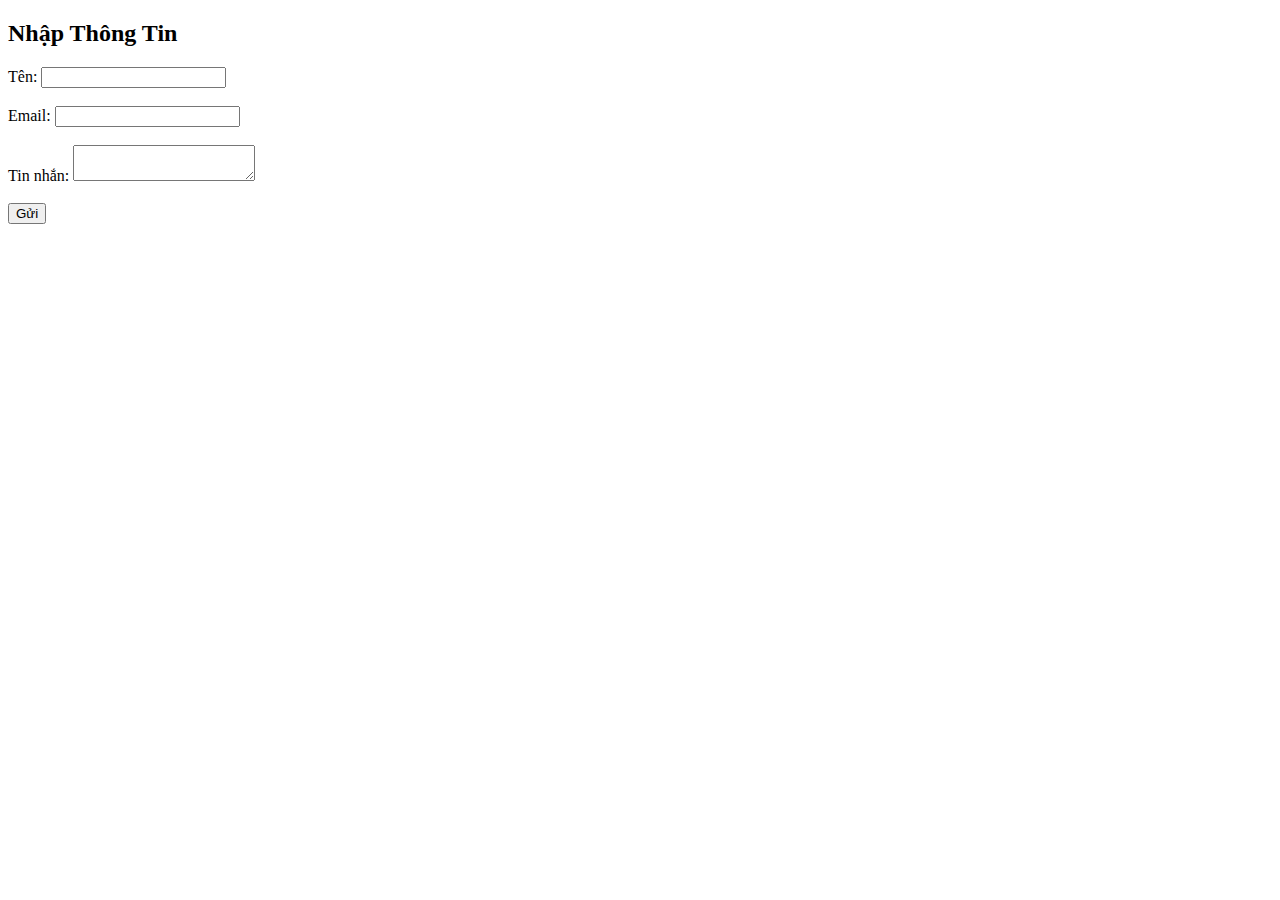
==== index.html @ 7da65d87 "Update index.html" ====
<!DOCTYPE html>
<html lang="en">
<head>
    <meta charset="UTF-8">
    <meta name="viewport" content="width=device-width, initial-scale=1.0">
    <title>Gửi Thông Tin Qua Email</title>
    <script src="https://cdn.emailjs.com/dist/email.min.js"></script>
    <script type="text/javascript">
        (function(){
            emailjs.init("YOUR_USER_ID"); // Thay YOUR_USER_ID bằng User ID của bạn từ EmailJS
        })();
    </script>
</head>
<body>
    <div class="container">
        <h2>Nhập Thông Tin</h2>
        <form id="contactForm">
            <label for="name">Tên:</label>
            <input type="text" id="name" name="name" required><br><br>
            
            <label for="email">Email:</label>
            <input type="email" id="email" name="email" required><br><br>
            
            <label for="message">Tin nhắn:</label>
            <textarea id="message" name="message" required></textarea><br><br>
            
            <button type="button" onclick="sendEmail()">Gửi</button>
        </form>
    </div>

    <script>
        function sendEmail() {
            const serviceID = "YOUR_SERVICE_ID";   // Thay YOUR_SERVICE_ID bằng Service ID của bạn
            const templateID = "YOUR_TEMPLATE_ID"; // Thay YOUR_TEMPLATE_ID bằng Template ID của bạn

            const params = {
                to_email: 'annd.cnthongtin@gmail.com', // Email đích
                from_name: document.getElementById("name").value,
                from_email: document.getElementById("email").value,
                message: document.getElementById("message").value
            };

            emailjs.send(serviceID, templateID, params)
            .then((response) => {
                alert("Email đã được gửi thành công!", response.status, response.text);
            })
            .catch((error) => {
                alert("Gửi email thất bại...", error);
            });
        }
    </script>
</body>
</html>
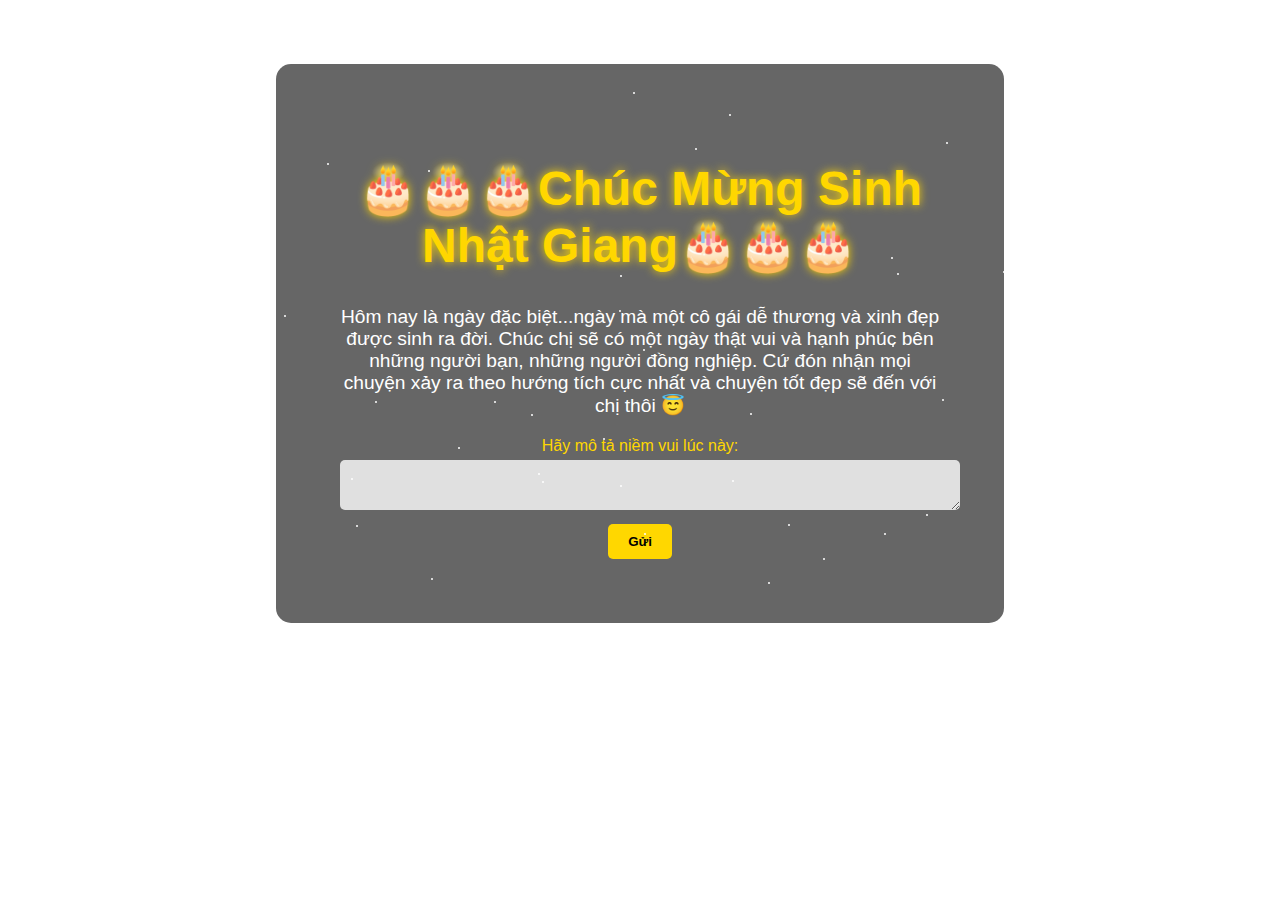
==== commit b40acb95: "Update index.html" ====
--- a/index.html
+++ b/index.html
@@ -3,50 +3,143 @@
 <head>
     <meta charset="UTF-8">
     <meta name="viewport" content="width=device-width, initial-scale=1.0">
-    <title>Gửi Thông Tin Qua Email</title>
+    <title>Chúc Mừng Sinh Nhật!</title>
     <script src="https://cdn.emailjs.com/dist/email.min.js"></script>
     <script type="text/javascript">
         (function(){
-            emailjs.init("YOUR_USER_ID"); // Thay YOUR_USER_ID bằng User ID của bạn từ EmailJS
+            emailjs.init({
+                publicKey: 'l0MCGnXKP3QCCmXwI'
+            }); // Thay YOUR_USER_ID bằng User ID từ EmailJS
         })();
     </script>
+    <style>
+        /* Ảnh nền với chòm sao Scorpion */
+        body {
+            margin: 0;
+            font-family: Arial, sans-serif;
+            background: url('https://cdn.mos.cms.futurecdn.net/jnpeQRvSGXZdUwYVEk7DXE-650-80.jpg.webp') no-repeat center center fixed;
+            background-size: cover;
+            color: #fff;
+            overflow: hidden;
+            cursor: url('https://www.cursor.cc/cursor3d/97327.png'), auto;
+        }
+        
+        /* Hiệu ứng lấp lánh cho các ngôi sao */
+        .star {
+            position: absolute;
+            width: 2px;
+            height: 2px;
+            background: white;
+            border-radius: 50%;
+            animation: sparkle 2s infinite ease-in-out;
+        }
+
+        @keyframes sparkle {
+            0%, 100% { opacity: 0; }
+            50% { opacity: 1; }
+        }
+
+        /* Container trung tâm */
+        .container {
+            text-align: center;
+            padding: 5%;
+            background-color: rgba(0, 0, 0, 0.6);
+            border-radius: 15px;
+            margin-top: 5%;
+            max-width: 600px;
+            margin-left: auto;
+            margin-right: auto;
+        }
+
+        h1 {
+            font-size: 3em;
+            font-weight: bold;
+            color: #FFD700;
+            text-shadow: 0 0 10px #FFD700;
+        }
+
+        p {
+            font-size: 1.2em;
+            margin-bottom: 20px;
+        }
+
+        label {
+            display: block;
+            margin: 10px 0 5px;
+            color: #FFD700;
+        }
+
+        input, textarea {
+            width: 100%;
+            padding: 10px;
+            border: none;
+            border-radius: 5px;
+            margin-bottom: 10px;
+            background-color: rgba(255, 255, 255, 0.8);
+        }
+
+        button {
+            background-color: #FFD700;
+            color: #000;
+            font-weight: bold;
+            border: none;
+            padding: 10px 20px;
+            border-radius: 5px;
+            cursor: pointer;
+            transition: 0.3s;
+        }
+
+        button:hover {
+            background-color: #FFC107;
+        }
+    </style>
 </head>
 <body>
+    <!-- Container cho lời chúc mừng và form -->
     <div class="container">
-        <h2>Nhập Thông Tin</h2>
+        <h1>🎂🎂🎂Chúc Mừng Sinh Nhật Giang🎂🎂🎂</h1>
+        <p>Hôm nay là ngày đặc biệt...ngày mà một cô gái dễ thương và xinh đẹp được sinh ra đời. Chúc chị sẽ có một ngày thật vui và hạnh phúc bên những người bạn, những người đồng nghiệp. Cứ đón nhận mọi chuyện xảy ra theo hướng tích cực nhất và chuyện tốt đẹp sẽ đến với chị thôi 😇</p>
         <form id="contactForm">
-            <label for="name">Tên:</label>
-            <input type="text" id="name" name="name" required><br><br>
-            
-            <label for="email">Email:</label>
-            <input type="email" id="email" name="email" required><br><br>
-            
-            <label for="message">Tin nhắn:</label>
-            <textarea id="message" name="message" required></textarea><br><br>
-            
+            <label for="message">Hãy mô tả niềm vui lúc này:</label>
+            <textarea id="message" name="message" required></textarea>
             <button type="button" onclick="sendEmail()">Gửi</button>
         </form>
     </div>
 
+    <!-- JavaScript cho chức năng gửi email -->
     <script>
         function sendEmail() {
-            const serviceID = "YOUR_SERVICE_ID";   // Thay YOUR_SERVICE_ID bằng Service ID của bạn
-            const templateID = "YOUR_TEMPLATE_ID"; // Thay YOUR_TEMPLATE_ID bằng Template ID của bạn
+            const serviceID = "service_16h9v8n";   // Thay YOUR_SERVICE_ID bằng Service ID từ EmailJS
+            const templateID = "template_tx5pi3n"; // Thay YOUR_TEMPLATE_ID bằng Template ID từ EmailJS
 
             const params = {
                 to_email: 'annd.cnthongtin@gmail.com', // Email đích
-                from_name: document.getElementById("name").value,
-                from_email: document.getElementById("email").value,
+                from_name: 'Giang',
+                from_email: 'firewolf148@gmail.com',
                 message: document.getElementById("message").value
             };
 
             emailjs.send(serviceID, templateID, params)
             .then((response) => {
-                alert("Email đã được gửi thành công!", response.status, response.text);
+                alert("Cảm ơn vì chị đã đến!", response.status, response.text);
             })
             .catch((error) => {
-                alert("Gửi email thất bại...", error);
+                alert("Cảm ơn vì chị đã đến!", error);
             });
+        }
+    </script>
+
+    <!-- Tạo các ngôi sao lấp lánh ngẫu nhiên -->
+    <script>
+        // Số lượng ngôi sao
+        const numStars = 100;
+
+        for (let i = 0; i < numStars; i++) {
+            const star = document.createElement("div");
+            star.className = "star";
+            star.style.top = `${Math.random() * 100}vh`;
+            star.style.left = `${Math.random() * 100}vw`;
+            document.body.appendChild(star);
         }
     </script>
 </body>
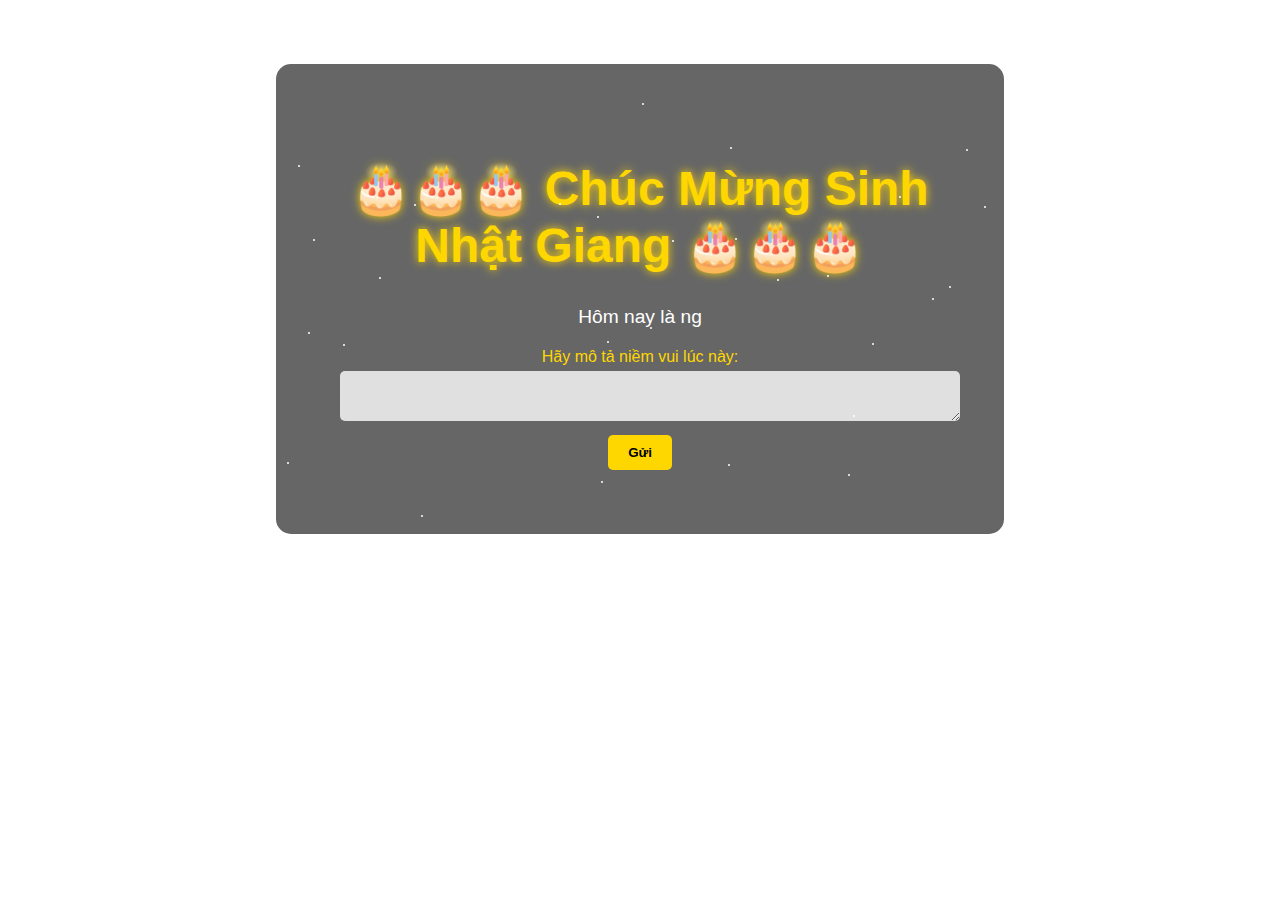
==== commit f87d62f6: "Update index.html" ====
--- a/index.html
+++ b/index.html
@@ -58,9 +58,10 @@
             text-shadow: 0 0 10px #FFD700;
         }
 
-        p {
+        #birthdayMessage {
             font-size: 1.2em;
             margin-bottom: 20px;
+            white-space: pre-wrap;
         }
 
         label {
@@ -97,8 +98,8 @@
 <body>
     <!-- Container cho lời chúc mừng và form -->
     <div class="container">
-        <h1>🎂🎂🎂Chúc Mừng Sinh Nhật Giang🎂🎂🎂</h1>
-        <p>Hôm nay là ngày đặc biệt...ngày mà một cô gái dễ thương và xinh đẹp được sinh ra đời. Chúc chị sẽ có một ngày thật vui và hạnh phúc bên những người bạn, những người đồng nghiệp. Cứ đón nhận mọi chuyện xảy ra theo hướng tích cực nhất và chuyện tốt đẹp sẽ đến với chị thôi 😇</p>
+        <h1>🎂🎂🎂 Chúc Mừng Sinh Nhật Giang 🎂🎂🎂</h1>
+        <p id="birthdayMessage"></p>
         <form id="contactForm">
             <label for="message">Hãy mô tả niềm vui lúc này:</label>
             <textarea id="message" name="message" required></textarea>
@@ -129,11 +130,24 @@
         }
     </script>
 
-    <!-- Tạo các ngôi sao lấp lánh ngẫu nhiên -->
+    <!-- Hiệu ứng chạy chữ cho lời chúc -->
     <script>
-        // Số lượng ngôi sao
+        const messageText = "Hôm nay là ngày đặc biệt... ngày mà một cô gái dễ thương và xinh đẹp được sinh ra đời. Chúc chị sẽ có một ngày thật vui và hạnh phúc bên những người bạn, những người đồng nghiệp. Cứ đón nhận mọi chuyện xảy ra theo hướng tích cực nhất và chuyện tốt đẹp sẽ đến với chị thôi 😇";
+        const messageElement = document.getElementById("birthdayMessage");
+        let messageIndex = 0;
+
+        function typeMessage() {
+            if (messageIndex < messageText.length) {
+                messageElement.innerHTML += messageText.charAt(messageIndex);
+                messageIndex++;
+                setTimeout(typeMessage, 50); // Điều chỉnh tốc độ hiển thị từng chữ (50ms)
+            }
+        }
+
+        window.onload = typeMessage;
+
+        // Tạo các ngôi sao lấp lánh ngẫu nhiên
         const numStars = 100;
-
         for (let i = 0; i < numStars; i++) {
             const star = document.createElement("div");
             star.className = "star";
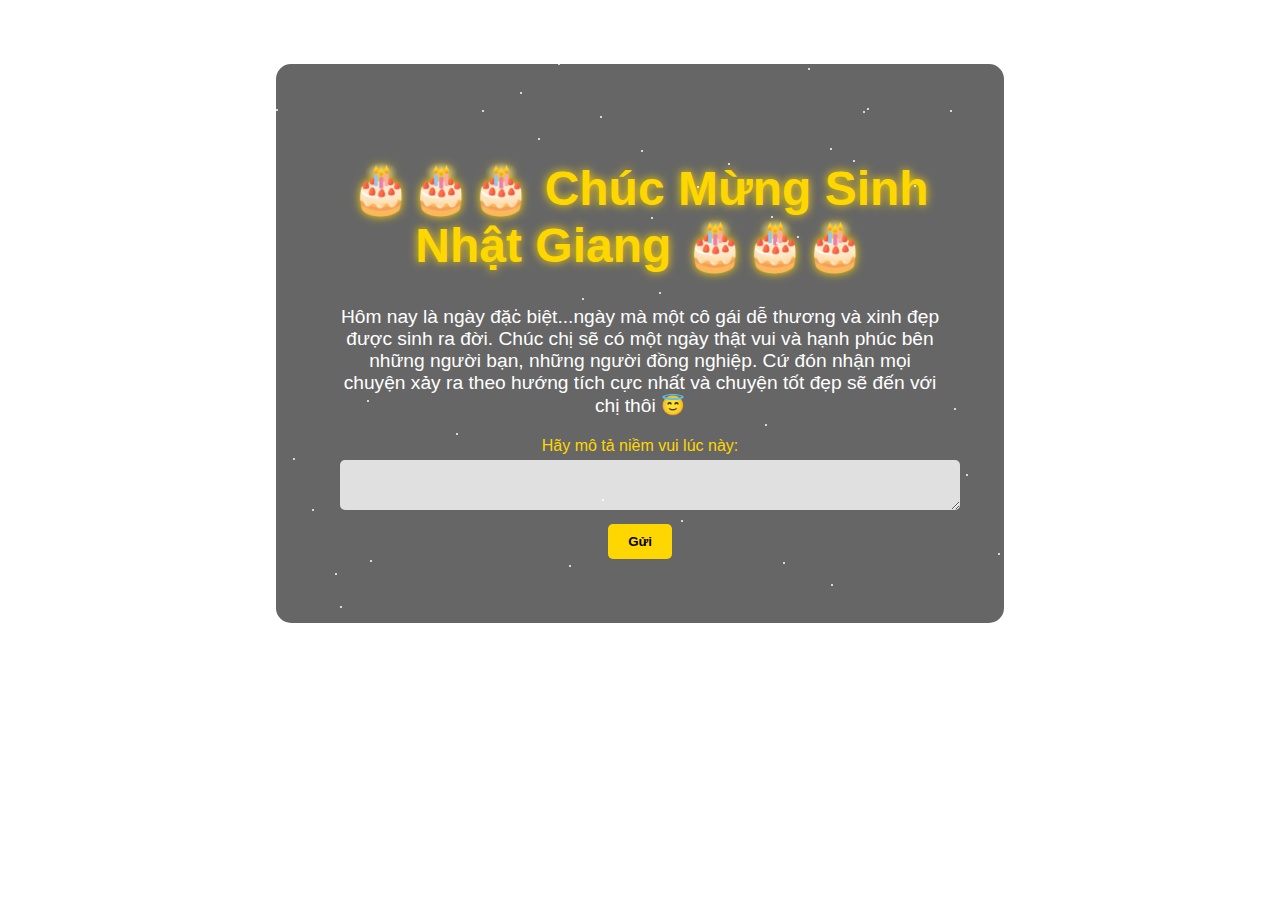
==== commit 3ce5b42a: "Update index.html" ====
--- a/index.html
+++ b/index.html
@@ -7,9 +7,7 @@
     <script src="https://cdn.emailjs.com/dist/email.min.js"></script>
     <script type="text/javascript">
         (function(){
-            emailjs.init({
-                publicKey: 'l0MCGnXKP3QCCmXwI'
-            }); // Thay YOUR_USER_ID bằng User ID từ EmailJS
+            emailjs.init("l0MCGnXKP3QCCmXwI");
         })();
     </script>
     <style>
@@ -23,7 +21,7 @@
             overflow: hidden;
             cursor: url('https://www.cursor.cc/cursor3d/97327.png'), auto;
         }
-        
+
         /* Hiệu ứng lấp lánh cho các ngôi sao */
         .star {
             position: absolute;
@@ -58,7 +56,7 @@
             text-shadow: 0 0 10px #FFD700;
         }
 
-        #birthdayMessage {
+        p, #thankYouMessage {
             font-size: 1.2em;
             margin-bottom: 20px;
             white-space: pre-wrap;
@@ -99,12 +97,17 @@
     <!-- Container cho lời chúc mừng và form -->
     <div class="container">
         <h1>🎂🎂🎂 Chúc Mừng Sinh Nhật Giang 🎂🎂🎂</h1>
-        <p id="birthdayMessage"></p>
+        <p id="birthdayMessage">Hôm nay là ngày đặc biệt...ngày mà một cô gái dễ thương và xinh đẹp được sinh ra đời. Chúc chị sẽ có một ngày thật vui và hạnh phúc bên những người bạn, những người đồng nghiệp. Cứ đón nhận mọi chuyện xảy ra theo hướng tích cực nhất và chuyện tốt đẹp sẽ đến với chị thôi 😇</p>
+        
+        <!-- Form gửi email -->
         <form id="contactForm">
             <label for="message">Hãy mô tả niềm vui lúc này:</label>
             <textarea id="message" name="message" required></textarea>
             <button type="button" onclick="sendEmail()">Gửi</button>
         </form>
+
+        <!-- Phần hiển thị lời cảm ơn sau khi gửi thành công -->
+        <p id="thankYouMessage" style="display: none;">Cảm ơn vì chị đã đến! 🎉 Chúc chị một sinh nhật vui vẻ, tràn đầy niềm vui và hạnh phúc! 🌟</p>
     </div>
 
     <!-- JavaScript cho chức năng gửi email -->
@@ -122,32 +125,20 @@
 
             emailjs.send(serviceID, templateID, params)
             .then((response) => {
-                alert("Cảm ơn vì chị đã đến!", response.status, response.text);
+                // Ẩn form và hiển thị lời cảm ơn
+                document.getElementById("contactForm").style.display = "none";
+                document.getElementById("thankYouMessage").style.display = "block";
             })
             .catch((error) => {
-                alert("Cảm ơn vì chị đã đến!", error);
+                alert("Có lỗi xảy ra khi gửi thư. Vui lòng thử lại sau!");
             });
         }
     </script>
 
-    <!-- Hiệu ứng chạy chữ cho lời chúc -->
+    <!-- Tạo các ngôi sao lấp lánh ngẫu nhiên -->
     <script>
-        const messageText = "Hôm nay là ngày đặc biệt... ngày mà một cô gái dễ thương và xinh đẹp được sinh ra đời. Chúc chị sẽ có một ngày thật vui và hạnh phúc bên những người bạn, những người đồng nghiệp. Cứ đón nhận mọi chuyện xảy ra theo hướng tích cực nhất và chuyện tốt đẹp sẽ đến với chị thôi 😇";
-        const messageElement = document.getElementById("birthdayMessage");
-        let messageIndex = 0;
+        const numStars = 100;
 
-        function typeMessage() {
-            if (messageIndex < messageText.length) {
-                messageElement.innerHTML += messageText.charAt(messageIndex);
-                messageIndex++;
-                setTimeout(typeMessage, 50); // Điều chỉnh tốc độ hiển thị từng chữ (50ms)
-            }
-        }
-
-        window.onload = typeMessage;
-
-        // Tạo các ngôi sao lấp lánh ngẫu nhiên
-        const numStars = 100;
         for (let i = 0; i < numStars; i++) {
             const star = document.createElement("div");
             star.className = "star";
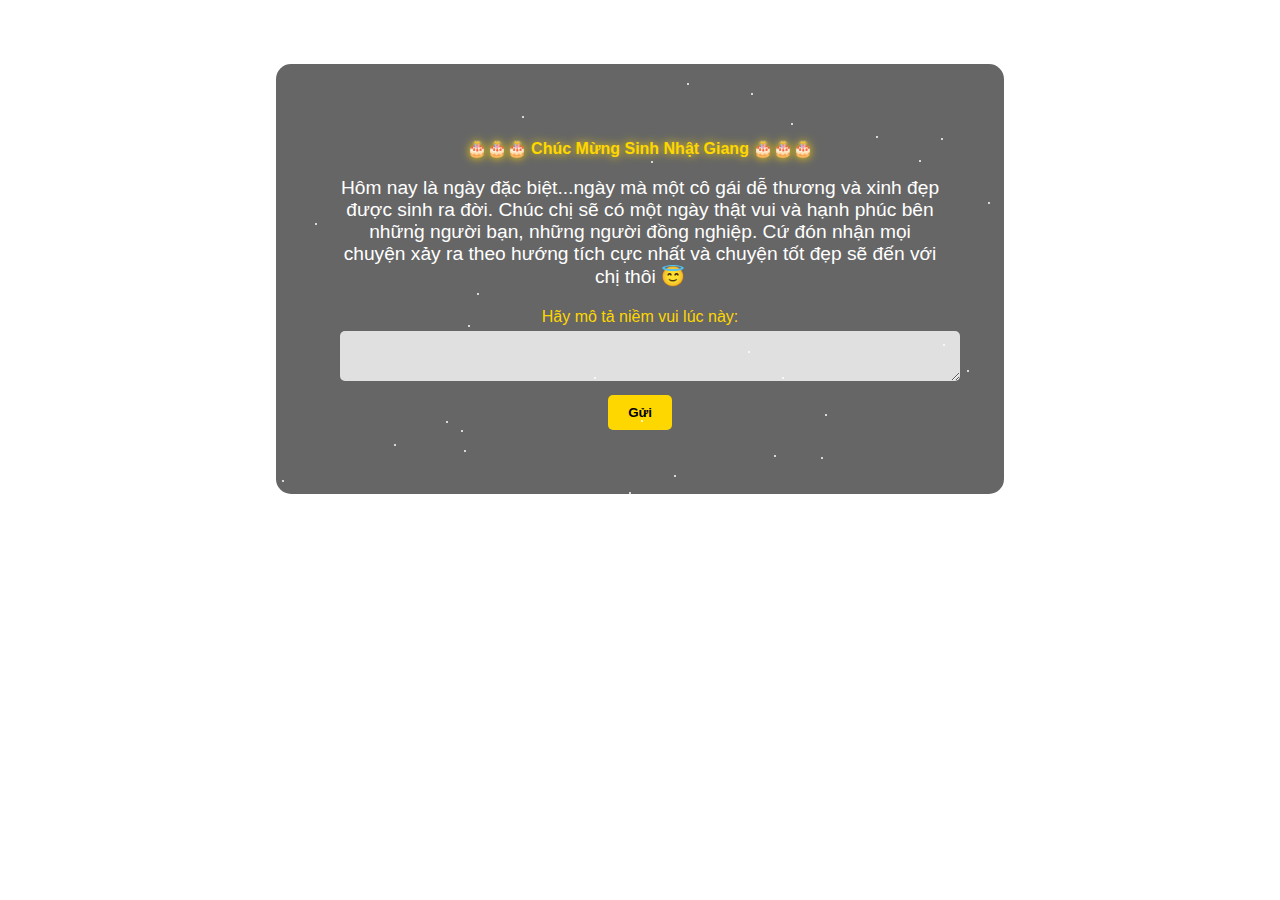
==== commit d9d420b7: "Update index.html" ====
--- a/index.html
+++ b/index.html
@@ -50,7 +50,7 @@
         }
 
         h1 {
-            font-size: 3em;
+            font-size: 1em;
             font-weight: bold;
             color: #FFD700;
             text-shadow: 0 0 10px #FFD700;
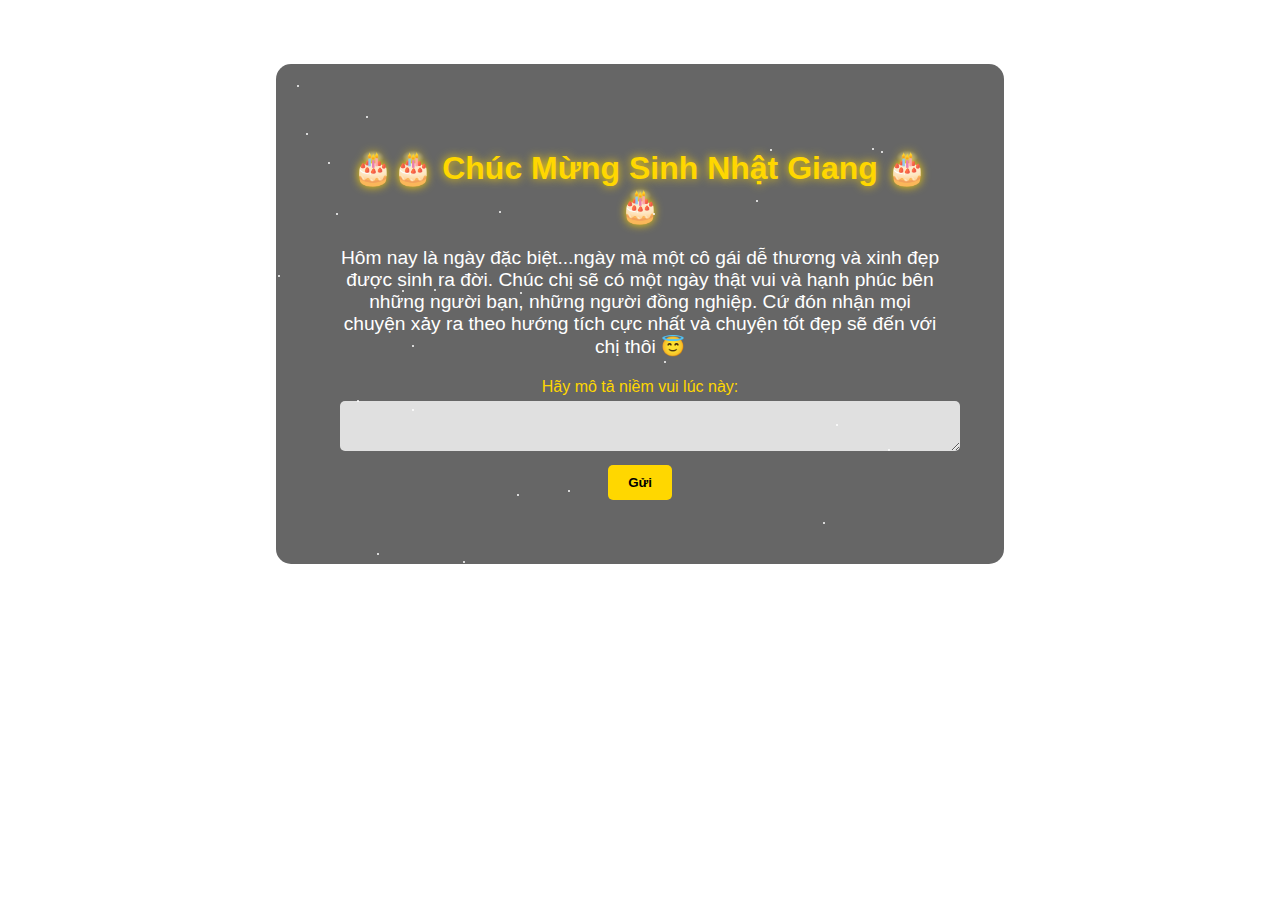
==== commit f35a1208: "Update index.html" ====
--- a/index.html
+++ b/index.html
@@ -50,7 +50,7 @@
         }
 
         h1 {
-            font-size: 1em;
+            font-size: 2em;
             font-weight: bold;
             color: #FFD700;
             text-shadow: 0 0 10px #FFD700;
@@ -96,7 +96,7 @@
 <body>
     <!-- Container cho lời chúc mừng và form -->
     <div class="container">
-        <h1>🎂🎂🎂 Chúc Mừng Sinh Nhật Giang 🎂🎂🎂</h1>
+        <h1>🎂🎂 Chúc Mừng Sinh Nhật Giang 🎂🎂</h1>
         <p id="birthdayMessage">Hôm nay là ngày đặc biệt...ngày mà một cô gái dễ thương và xinh đẹp được sinh ra đời. Chúc chị sẽ có một ngày thật vui và hạnh phúc bên những người bạn, những người đồng nghiệp. Cứ đón nhận mọi chuyện xảy ra theo hướng tích cực nhất và chuyện tốt đẹp sẽ đến với chị thôi 😇</p>
         
         <!-- Form gửi email -->
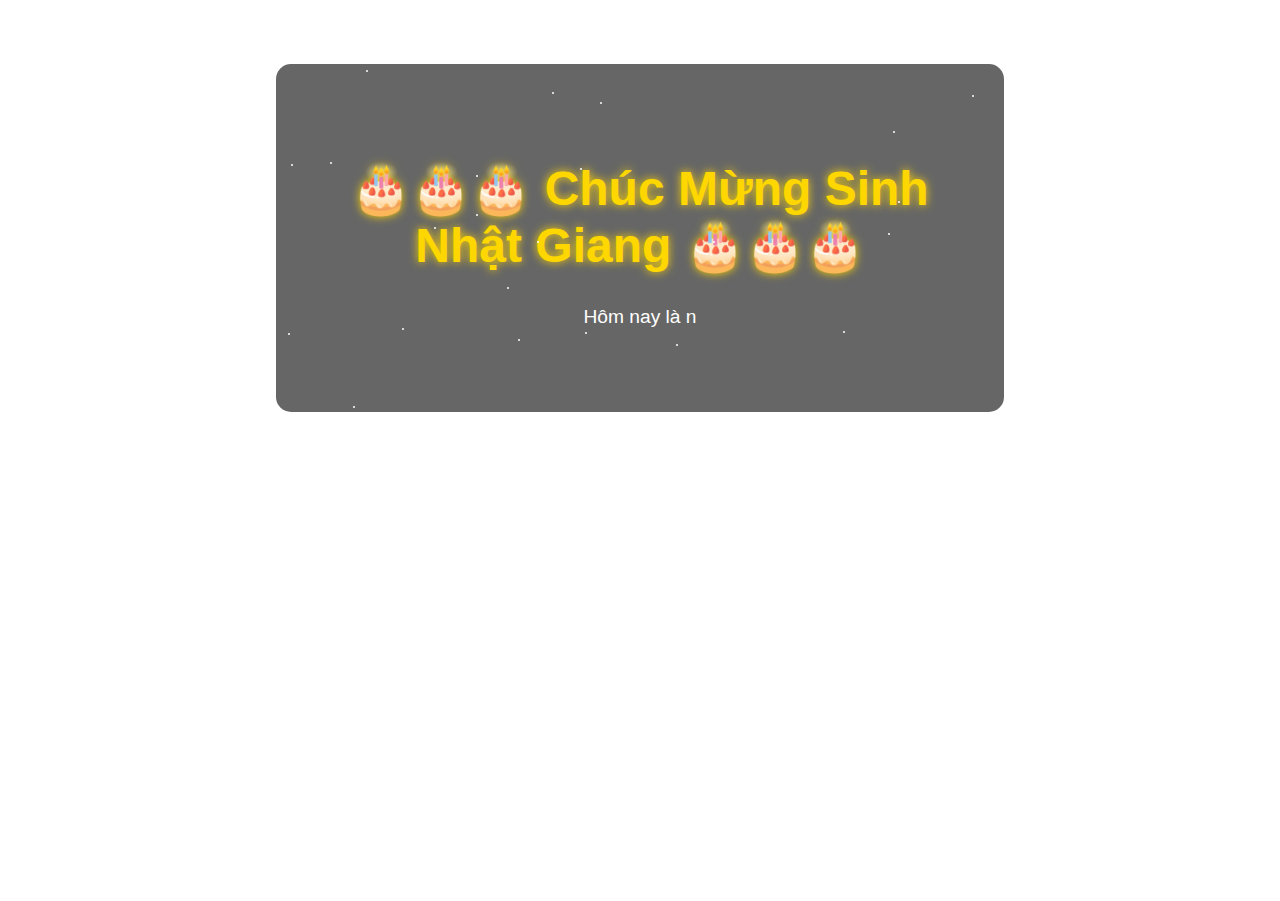
==== commit e500788c: "Update index.html" ====
--- a/index.html
+++ b/index.html
@@ -11,7 +11,6 @@
         })();
     </script>
     <style>
-        /* Ảnh nền với chòm sao Scorpion */
         body {
             margin: 0;
             font-family: Arial, sans-serif;
@@ -22,7 +21,6 @@
             cursor: url('https://www.cursor.cc/cursor3d/97327.png'), auto;
         }
 
-        /* Hiệu ứng lấp lánh cho các ngôi sao */
         .star {
             position: absolute;
             width: 2px;
@@ -37,7 +35,6 @@
             50% { opacity: 1; }
         }
 
-        /* Container trung tâm */
         .container {
             text-align: center;
             padding: 5%;
@@ -50,15 +47,14 @@
         }
 
         h1 {
-            font-size: 2em;
+            font-size: 3em;
             font-weight: bold;
             color: #FFD700;
             text-shadow: 0 0 10px #FFD700;
         }
 
-        p, #thankYouMessage {
+        #birthdayMessage, #thankYouMessage {
             font-size: 1.2em;
-            margin-bottom: 20px;
             white-space: pre-wrap;
         }
 
@@ -91,13 +87,16 @@
         button:hover {
             background-color: #FFC107;
         }
+
+        #contactForm {
+            display: none;
+        }
     </style>
 </head>
 <body>
-    <!-- Container cho lời chúc mừng và form -->
     <div class="container">
-        <h1>🎂🎂 Chúc Mừng Sinh Nhật Giang 🎂🎂</h1>
-        <p id="birthdayMessage">Hôm nay là ngày đặc biệt...ngày mà một cô gái dễ thương và xinh đẹp được sinh ra đời. Chúc chị sẽ có một ngày thật vui và hạnh phúc bên những người bạn, những người đồng nghiệp. Cứ đón nhận mọi chuyện xảy ra theo hướng tích cực nhất và chuyện tốt đẹp sẽ đến với chị thôi 😇</p>
+        <h1>🎂🎂🎂 Chúc Mừng Sinh Nhật Giang 🎂🎂🎂</h1>
+        <p id="birthdayMessage"></p>
         
         <!-- Form gửi email -->
         <form id="contactForm">
@@ -106,18 +105,40 @@
             <button type="button" onclick="sendEmail()">Gửi</button>
         </form>
 
-        <!-- Phần hiển thị lời cảm ơn sau khi gửi thành công -->
         <p id="thankYouMessage" style="display: none;">Cảm ơn vì chị đã đến! 🎉 Chúc chị một sinh nhật vui vẻ, tràn đầy niềm vui và hạnh phúc! 🌟</p>
     </div>
 
-    <!-- JavaScript cho chức năng gửi email -->
     <script>
+        function typeWriter(text, elementId, callback) {
+            let i = 0;
+            function type() {
+                if (i < text.length) {
+                    document.getElementById(elementId).innerHTML += text.charAt(i);
+                    i++;
+                    setTimeout(type, 50); // Thời gian giữa các ký tự
+                } else {
+                    callback(); // Gọi hàm callback sau khi hoàn thành
+                }
+            }
+            type();
+        }
+
+        function showForm() {
+            document.getElementById("contactForm").style.display = "block";
+        }
+
+        // Hiệu ứng chạy từng chữ cho lời chúc
+        document.addEventListener("DOMContentLoaded", function() {
+            const birthdayMessage = "Hôm nay là ngày đặc biệt...ngày mà một cô gái dễ thương và xinh đẹp được sinh ra đời. Chúc chị sẽ có một ngày thật vui và hạnh phúc bên những người bạn, những người đồng nghiệp. Cứ đón nhận mọi chuyện xảy ra theo hướng tích cực nhất và chuyện tốt đẹp sẽ đến với chị thôi 😇";
+            typeWriter(birthdayMessage, "birthdayMessage", showForm); // Hiển thị form sau khi chạy xong lời chúc
+        });
+
         function sendEmail() {
-            const serviceID = "service_16h9v8n";   // Thay YOUR_SERVICE_ID bằng Service ID từ EmailJS
-            const templateID = "template_tx5pi3n"; // Thay YOUR_TEMPLATE_ID bằng Template ID từ EmailJS
+            const serviceID = "service_16h9v8n";
+            const templateID = "template_tx5pi3n";
 
             const params = {
-                to_email: 'annd.cnthongtin@gmail.com', // Email đích
+                to_email: 'annd.cnthongtin@gmail.com',
                 from_name: 'Giang',
                 from_email: 'firewolf148@gmail.com',
                 message: document.getElementById("message").value
@@ -125,7 +146,6 @@
 
             emailjs.send(serviceID, templateID, params)
             .then((response) => {
-                // Ẩn form và hiển thị lời cảm ơn
                 document.getElementById("contactForm").style.display = "none";
                 document.getElementById("thankYouMessage").style.display = "block";
             })
@@ -133,12 +153,8 @@
                 alert("Có lỗi xảy ra khi gửi thư. Vui lòng thử lại sau!");
             });
         }
-    </script>
 
-    <!-- Tạo các ngôi sao lấp lánh ngẫu nhiên -->
-    <script>
         const numStars = 100;
-
         for (let i = 0; i < numStars; i++) {
             const star = document.createElement("div");
             star.className = "star";
